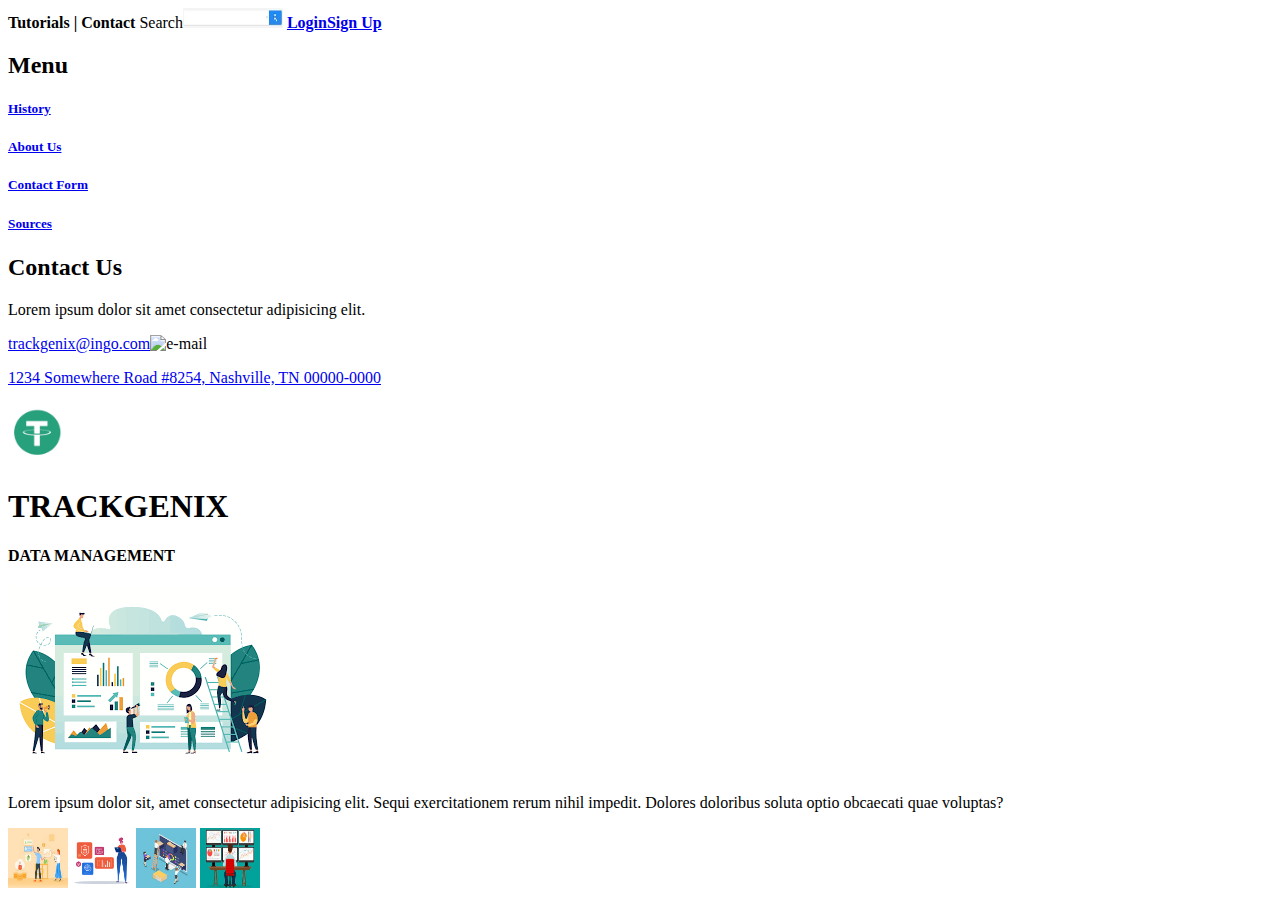
==== Semana-01/index.html @ 3d950c48 "four images" ====
<!DOCTYPE html>
<html>
    <head>
        <title>Trackgenix</title>
        <header>
                <a><strong>Tutorials |</strong></a><a><strong> Contact</strong></a>
                <a>Search</a><img src="images/search.jpg" width="100" height="20">
                <a href="Login"><strong>Login</strong></a><a href="Sign-up"><strong>Sign Up</strong></a>
        </header>
        <div id="Side-bar-menu">
            <h2>Menu</h2>
            <h5><a href="http//:google.com">History</a></h5> 
            <h5><a href="http//:google.com">About Us</a></h5>
            <h5><a href="http//:google.com">Contact Form</a></h5>
            <h5><a href="http//:google.com">Sources</a></h5>
            <h2>Contact Us</h2>
            <p>Lorem ipsum dolor sit amet consectetur adipisicing elit.</p>
            <p><a href="gmail.com">trackgenix@ingo.com</a><img src="images/mail.heic" alt="e-mail" width="100" height="20"></p>
            
            <p><a href="googlemaps.com">1234 Somewhere Road #8254, Nashville, TN 00000-0000</a></p>
        </div>
    </head>
    <body>
        <img src="images/logo.jpg" alt="Trackgenix-logo" width="60" height="60">
        <h1>TRACKGENIX</h1>
        <h4>DATA MANAGEMENT</h4>
        <div id="image-and-presentations">
            <img src="images/images3.png" alt="team-work">
            <p>Lorem ipsum dolor sit, amet consectetur adipisicing elit. Sequi exercitationem rerum nihil impedit. Dolores doloribus soluta optio obcaecati quae voluptas?</p>
            <img src="images/images1.jfif" alt="img1" height="60" width="60">
            <img src="images/images2.png" alt="img2" height="60" width="60">
            <img src="images/images4.jfif" alt="img3" height="60" width="60">
            <img src="images/images5.jfif" alt="img4" height="60" width="60">
        </div>
        
        


    
    </body>
</html>
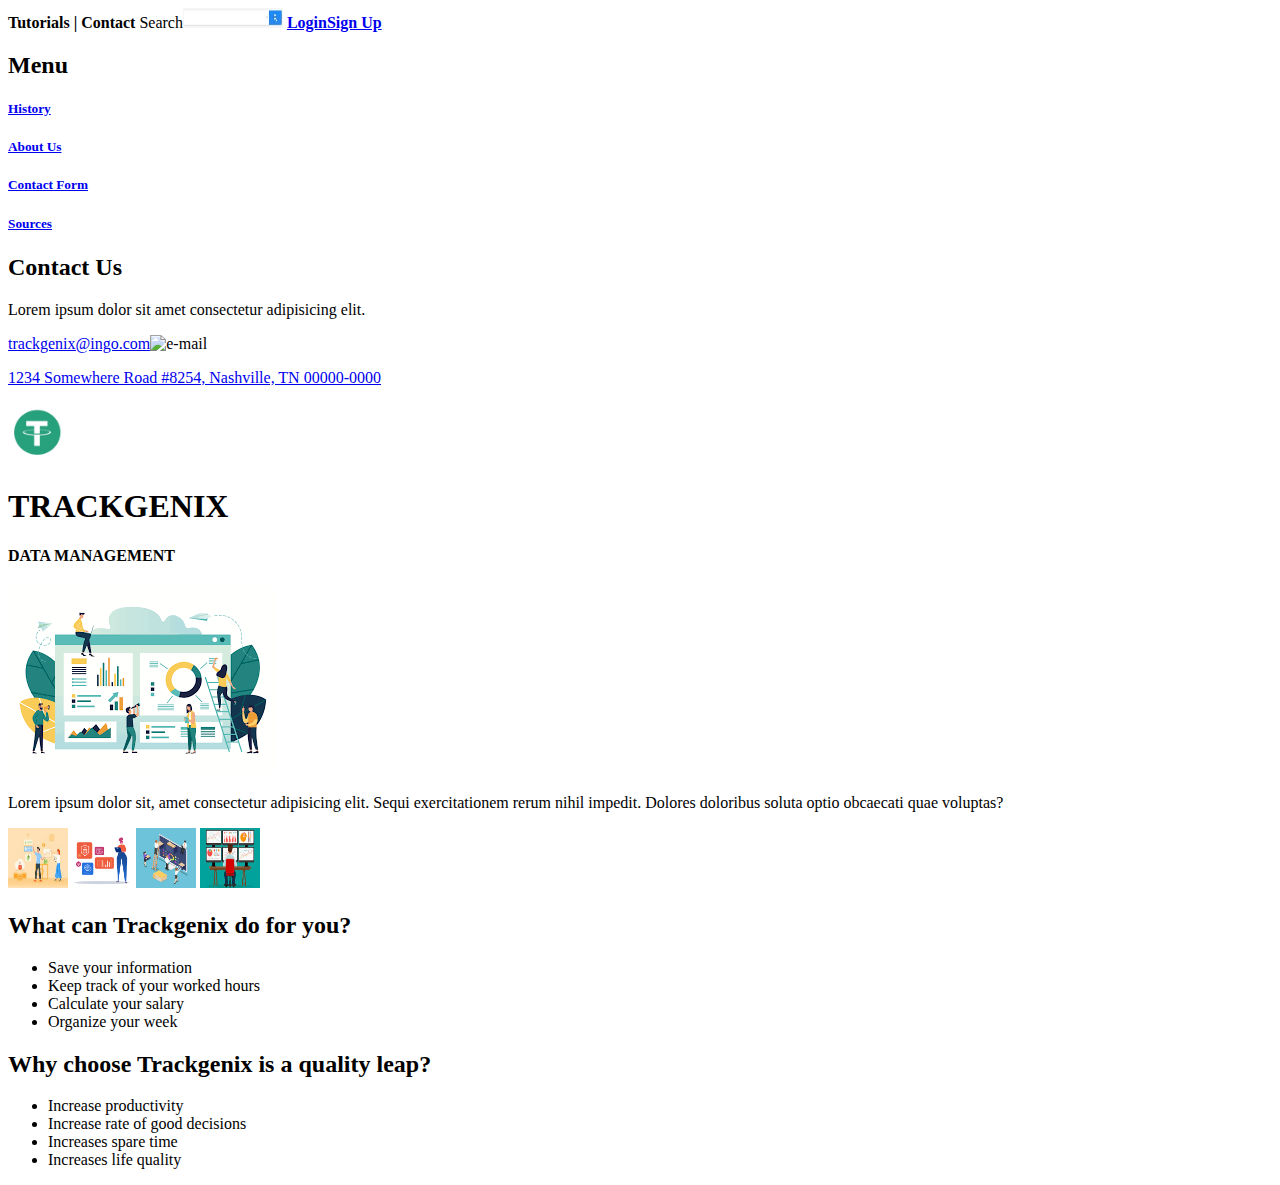
==== commit 82f3ee4c: "lists" ====
--- a/Semana-01/index.html
+++ b/Semana-01/index.html
@@ -32,6 +32,24 @@
             <img src="images/images4.jfif" alt="img3" height="60" width="60">
             <img src="images/images5.jfif" alt="img4" height="60" width="60">
         </div>
+        <div id="do-for-you">
+            <h2>What can Trackgenix do for you?</h2>
+            <ul>
+                <li>Save your information</li>
+                <li>Keep track of your worked hours</li>
+                <li>Calculate your salary</li>
+                <li>Organize your week</li>
+            </ul>
+        </div>
+        <div id="quality-leap">
+            <h2>Why choose Trackgenix is a <strong>quality</strong> leap?</h2>
+            <ul>
+                <li>Increase productivity</li>
+                <li>Increase rate of good decisions</li>
+                <li>Increases spare time</li>
+                <li>Increases life quality</li>
+            </ul>
+        </div>
         
         
 
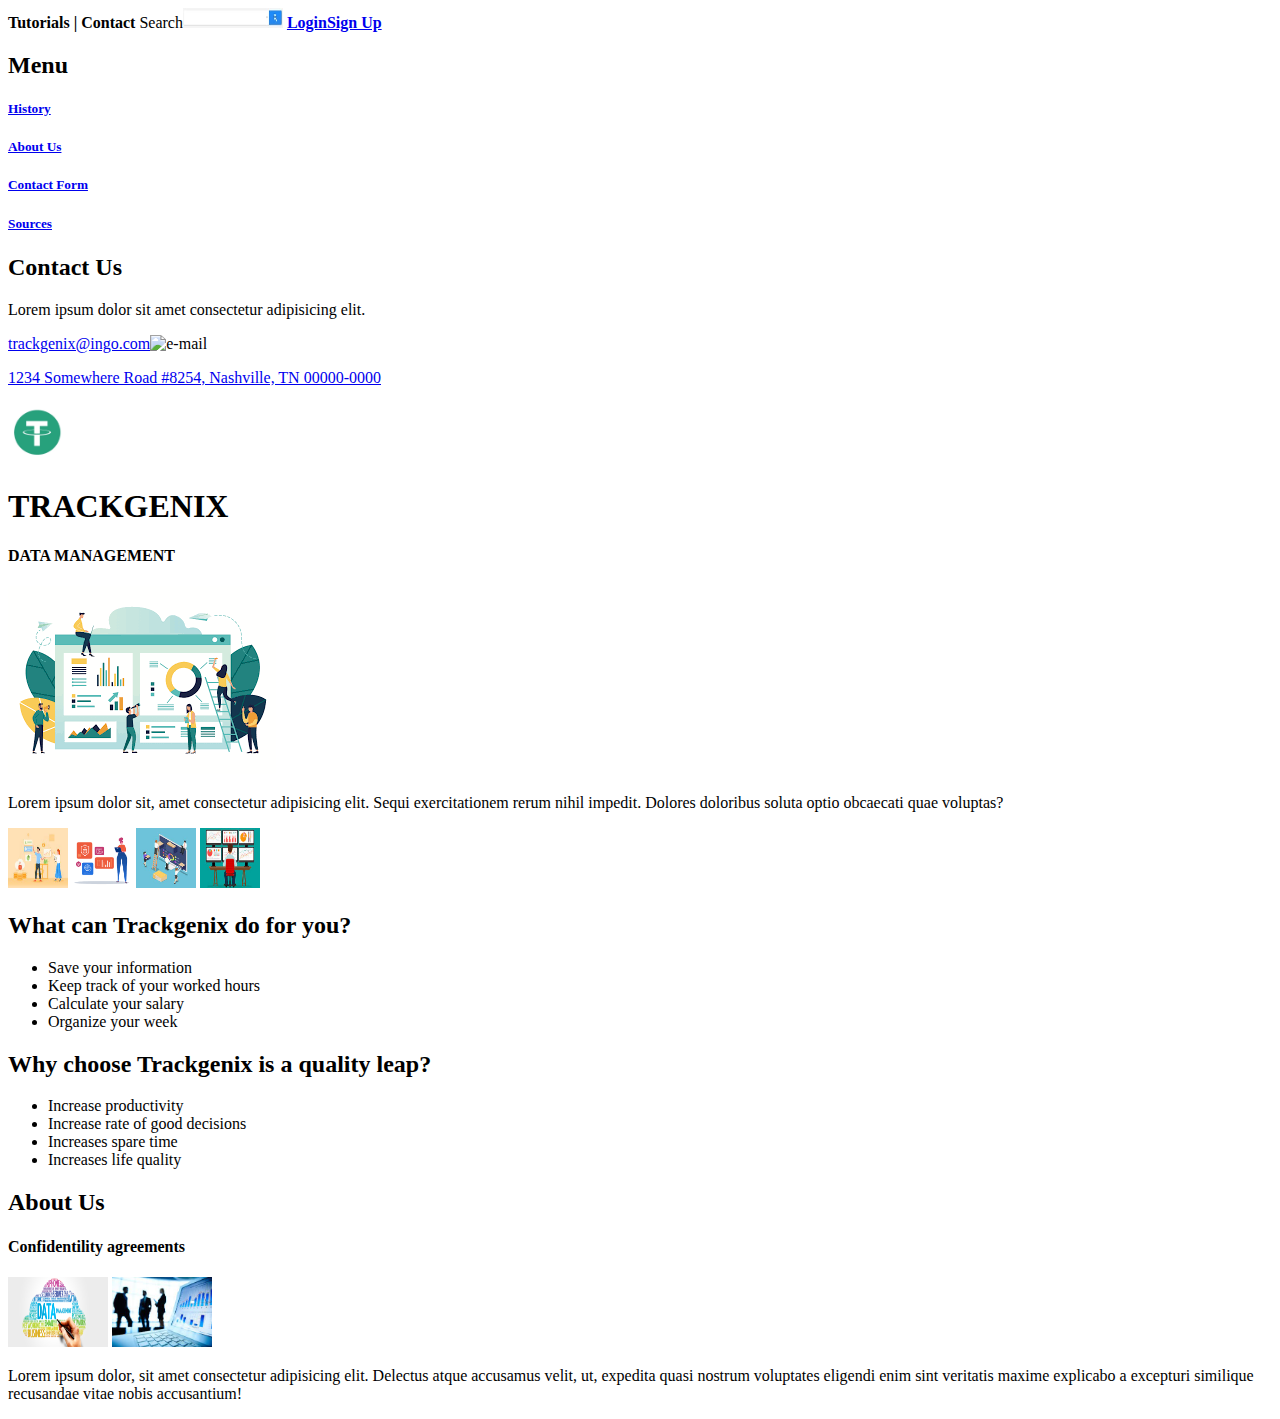
==== commit b9077620: "Readme" ====
--- a/Semana-01/index.html
+++ b/Semana-01/index.html
@@ -50,6 +50,13 @@
                 <li>Increases life quality</li>
             </ul>
         </div>
+        <div id="about-us">
+            <h2>About Us</h2>
+            <h4>Confidentility agreements</h4>
+            <img src="images/images6.png" alt="img6" width="100" height="70">
+            <img src="images/images7.jfif" alt="img7" width="100" height="70">
+            <p>Lorem ipsum dolor, sit amet consectetur adipisicing elit. Delectus atque accusamus velit, ut, expedita quasi nostrum voluptates eligendi enim sint veritatis maxime explicabo a excepturi similique recusandae vitae nobis accusantium!</p>
+        </div>
         
         
 
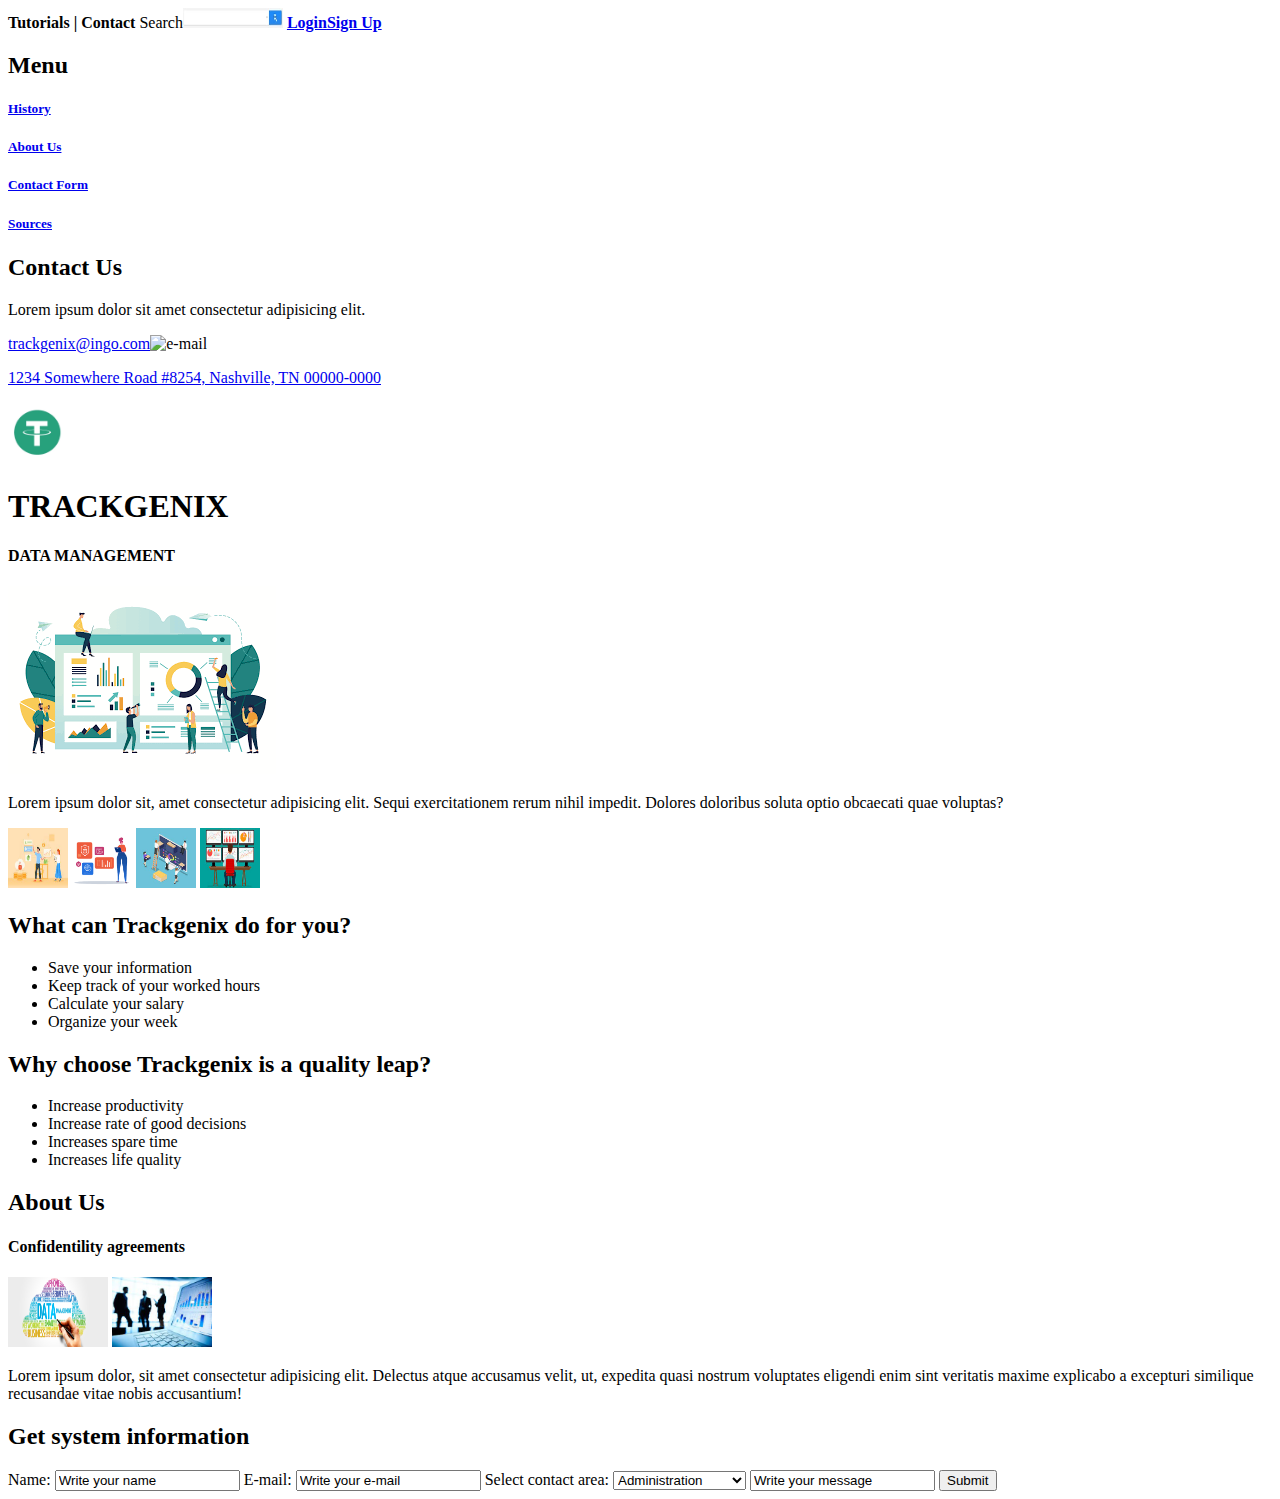
==== commit 06101244: "contact message" ====
--- a/Semana-01/index.html
+++ b/Semana-01/index.html
@@ -57,7 +57,23 @@
             <img src="images/images7.jfif" alt="img7" width="100" height="70">
             <p>Lorem ipsum dolor, sit amet consectetur adipisicing elit. Delectus atque accusamus velit, ut, expedita quasi nostrum voluptates eligendi enim sint veritatis maxime explicabo a excepturi similique recusandae vitae nobis accusantium!</p>
         </div>
-        
+        <div id="Contact">
+            <h2>Get system information</h2>
+            <form>
+                <label for="name">Name:</label>
+                <input type="text" id="name" value="Write your name">
+                <label for="email">E-mail:</label>
+                <input type="text" id="email" value="Write your e-mail">
+                <label for="area">Select contact area:</label>
+                <select id="area" name="Select area">
+                    <option value="Administration">Administration</option>
+                    <option value="Data">Data</option>
+                    <option value="Human-resources">Human Resources</option>
+                </select>
+                <input type="text" id="message" value="Write your message" height="300" width="600">
+                <input type="submit" value="Submit">
+            </form>
+        </div>
         
 
 
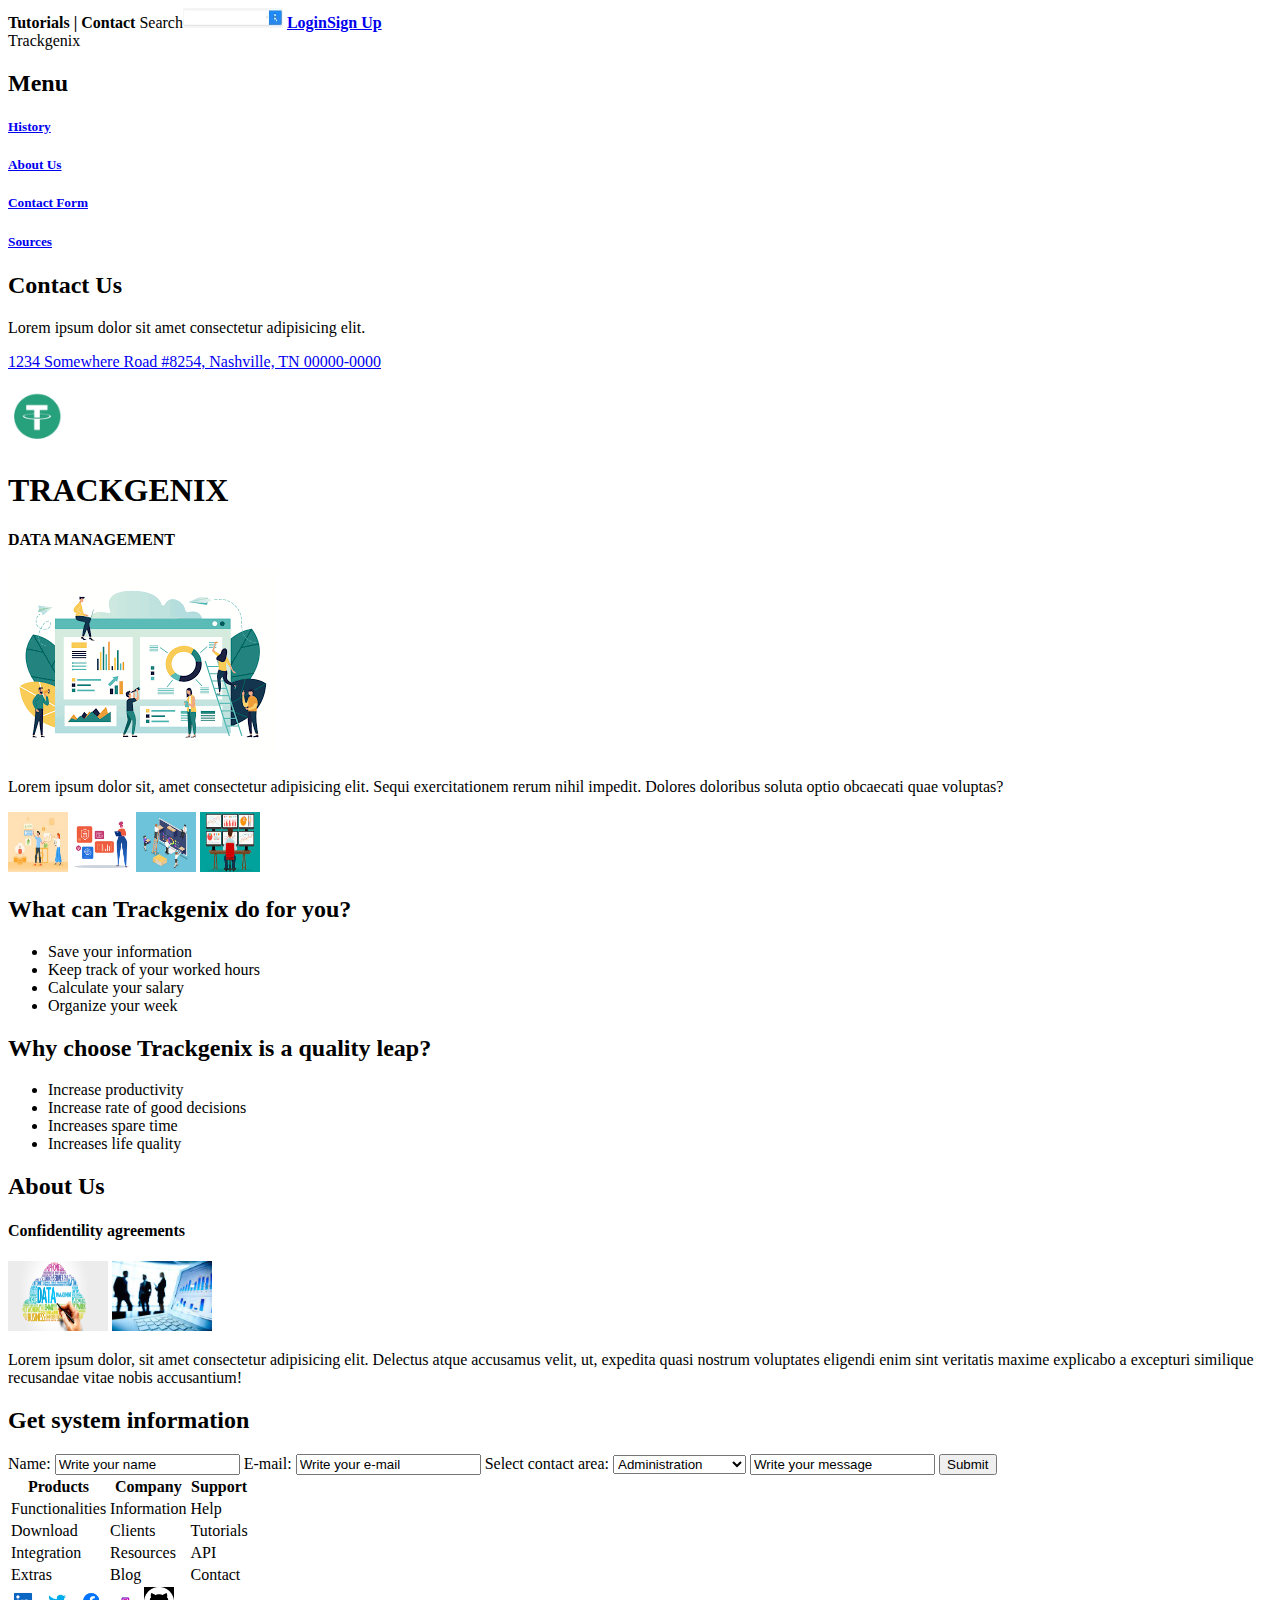
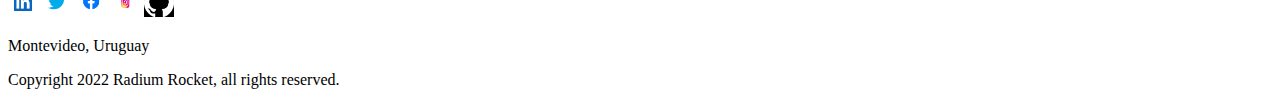
==== commit 369af3c8: "almost finished" ====
--- a/Semana-01/index.html
+++ b/Semana-01/index.html
@@ -1,12 +1,16 @@
 <!DOCTYPE html>
+
 <html>
+    <header>
+        <a><strong>Tutorials |</strong></a><a><strong> Contact</strong></a>
+        <a>Search</a><img src="images/search.jpg" width="100" height="20">
+        <a href="Login"><strong>Login</strong></a><a href="Sign-up"><strong>Sign Up</strong></a>
+    </header>
     <head>
+        <meta name="keywords" content="HTML">
+        <meta name="description" content="Trackgenix Landing Page"
         <title>Trackgenix</title>
-        <header>
-                <a><strong>Tutorials |</strong></a><a><strong> Contact</strong></a>
-                <a>Search</a><img src="images/search.jpg" width="100" height="20">
-                <a href="Login"><strong>Login</strong></a><a href="Sign-up"><strong>Sign Up</strong></a>
-        </header>
+        
         <div id="Side-bar-menu">
             <h2>Menu</h2>
             <h5><a href="http//:google.com">History</a></h5> 
@@ -15,7 +19,7 @@
             <h5><a href="http//:google.com">Sources</a></h5>
             <h2>Contact Us</h2>
             <p>Lorem ipsum dolor sit amet consectetur adipisicing elit.</p>
-            <p><a href="gmail.com">trackgenix@ingo.com</a><img src="images/mail.heic" alt="e-mail" width="100" height="20"></p>
+            <!--<p><a href="gmail.com">trackgenix@ingo.com</a><img src="images/mail.heic" alt="e-mail" width="100" height="20"></p>-->
             
             <p><a href="googlemaps.com">1234 Somewhere Road #8254, Nashville, TN 00000-0000</a></p>
         </div>
@@ -74,9 +78,41 @@
                 <input type="submit" value="Submit">
             </form>
         </div>
-        
-
-
-    
     </body>
+    <footer>
+        <table>
+            <tr>
+                <th>Products</th>
+                <th>Company</th>
+                <th>Support</th>
+            </tr>
+            <tr>
+                <td>Functionalities</td>
+                <td>Information</td>
+                <td>Help</td>
+            </tr>
+            <tr>
+                <td>Download</td>
+                <td>Clients</td>
+                <td>Tutorials</td>
+            </tr>
+            <tr>
+                <td>Integration</td>
+                <td>Resources</td>
+                <td>API</td>
+            </tr>
+            <tr>
+                <td>Extras</td>
+                <td>Blog</td>
+                <td>Contact</td>
+            </tr>
+        </table>
+        <img src="images/linkdin.png" height="30" width="30">
+        <img src="images//twitter.png" height="30" width="30">
+        <img src="images/facebook.png" height="30" width="30">
+        <img src="images/instagram.jfif" height="30" width="30">
+        <img src="images/github.png" height="30" width="30">
+        <p>Montevideo, Uruguay</p>
+        <p>Copyright 2022 Radium Rocket, all rights reserved.</p>
+    </footer>
 </html>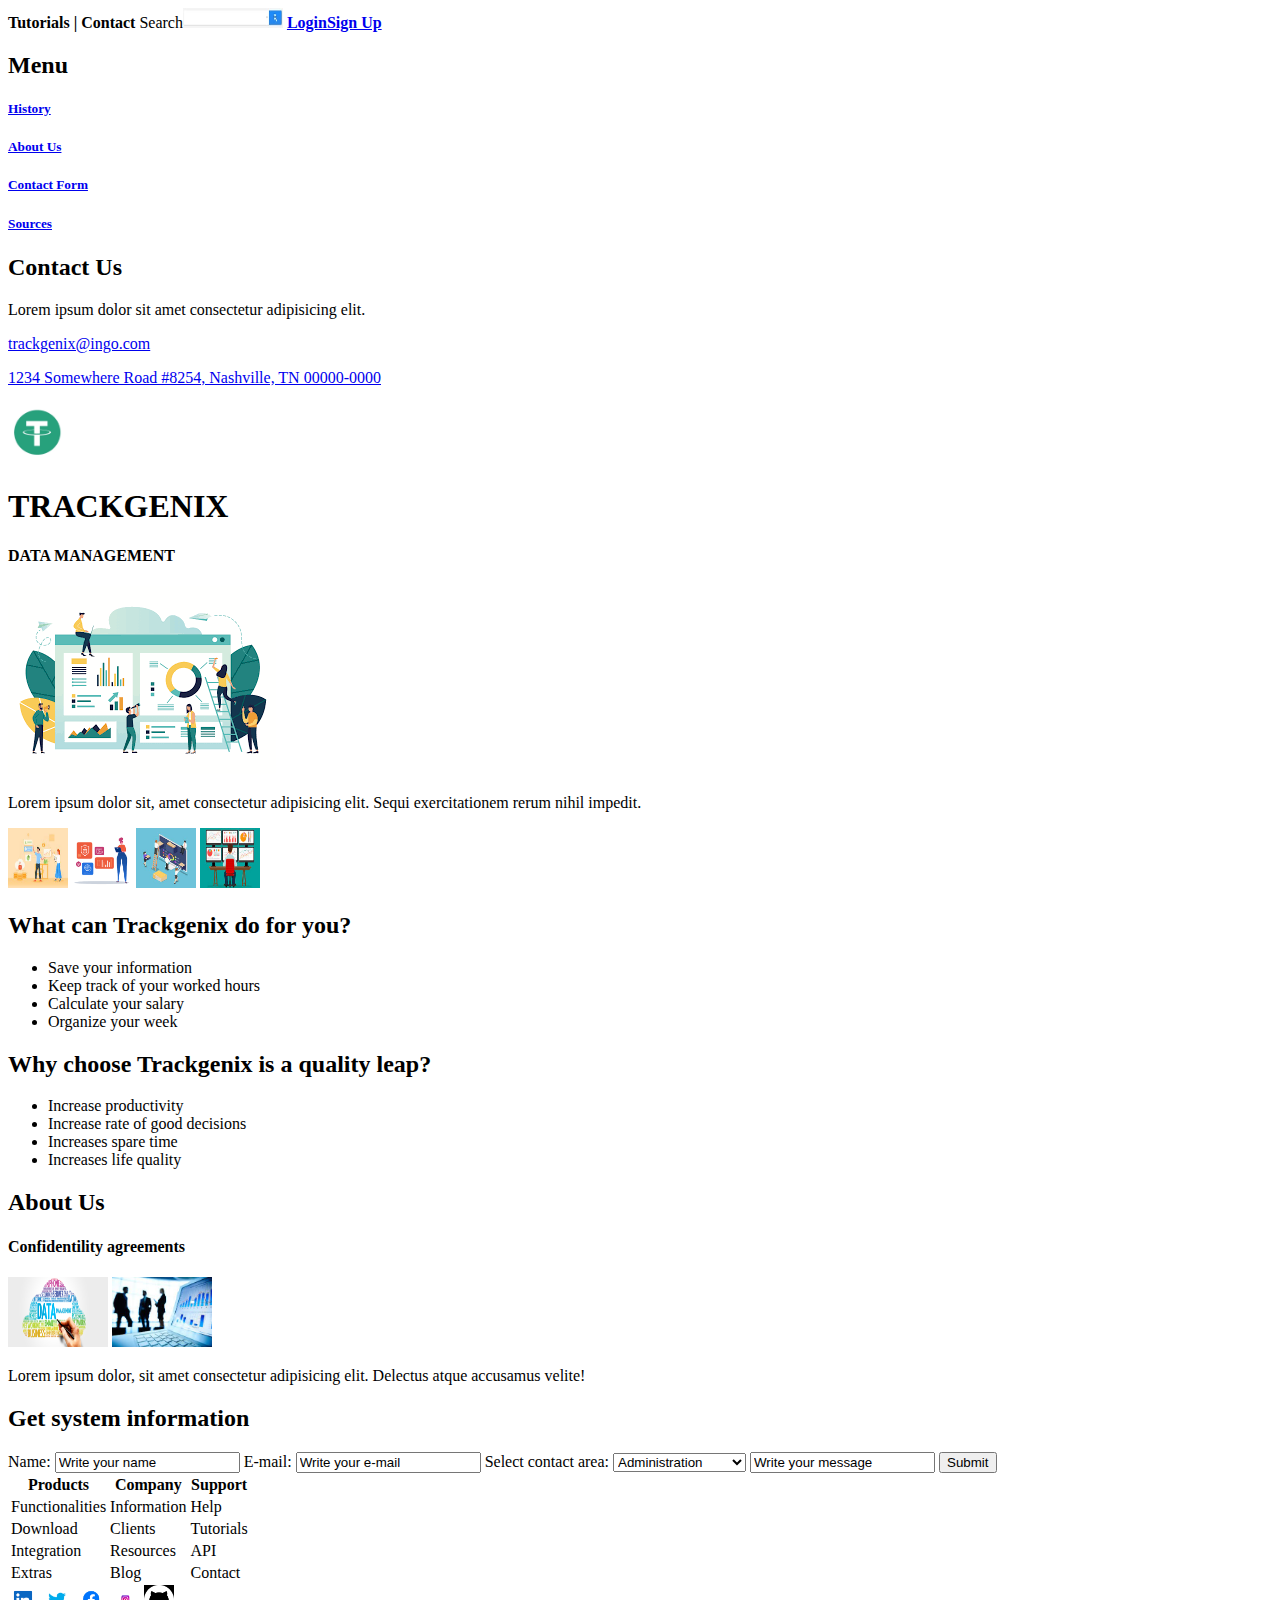
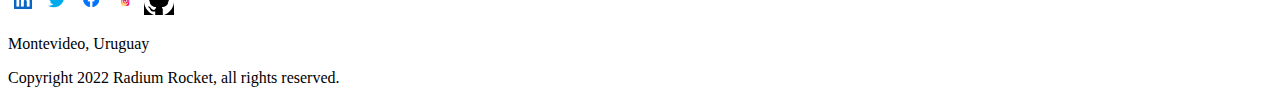
==== commit 80626a95: "Html order" ====
--- a/Semana-01/index.html
+++ b/Semana-01/index.html
@@ -1,16 +1,16 @@
 <!DOCTYPE html>
 
 <html>
+    <head>
+        <meta name="keywords" content="HTML">
+        <meta name="description" content="Trackgenix Landing Page">
+        <title>Trackgenix</title>
+       
+    </head>
     <header>
         <a><strong>Tutorials |</strong></a><a><strong> Contact</strong></a>
         <a>Search</a><img src="images/search.jpg" width="100" height="20">
         <a href="Login"><strong>Login</strong></a><a href="Sign-up"><strong>Sign Up</strong></a>
-    </header>
-    <head>
-        <meta name="keywords" content="HTML">
-        <meta name="description" content="Trackgenix Landing Page"
-        <title>Trackgenix</title>
-        
         <div id="Side-bar-menu">
             <h2>Menu</h2>
             <h5><a href="http//:google.com">History</a></h5> 
@@ -19,18 +19,18 @@
             <h5><a href="http//:google.com">Sources</a></h5>
             <h2>Contact Us</h2>
             <p>Lorem ipsum dolor sit amet consectetur adipisicing elit.</p>
-            <!--<p><a href="gmail.com">trackgenix@ingo.com</a><img src="images/mail.heic" alt="e-mail" width="100" height="20"></p>-->
-            
+            <p><a href="gmail.com">trackgenix@ingo.com</a>
+            <!--<img src="images/mail.heic" alt="e-mail" width="100" height="20"></p>-->
             <p><a href="googlemaps.com">1234 Somewhere Road #8254, Nashville, TN 00000-0000</a></p>
         </div>
-    </head>
+    </header>
     <body>
         <img src="images/logo.jpg" alt="Trackgenix-logo" width="60" height="60">
         <h1>TRACKGENIX</h1>
         <h4>DATA MANAGEMENT</h4>
         <div id="image-and-presentations">
             <img src="images/images3.png" alt="team-work">
-            <p>Lorem ipsum dolor sit, amet consectetur adipisicing elit. Sequi exercitationem rerum nihil impedit. Dolores doloribus soluta optio obcaecati quae voluptas?</p>
+            <p>Lorem ipsum dolor sit, amet consectetur adipisicing elit. Sequi exercitationem rerum nihil impedit.</p>
             <img src="images/images1.jfif" alt="img1" height="60" width="60">
             <img src="images/images2.png" alt="img2" height="60" width="60">
             <img src="images/images4.jfif" alt="img3" height="60" width="60">
@@ -59,7 +59,7 @@
             <h4>Confidentility agreements</h4>
             <img src="images/images6.png" alt="img6" width="100" height="70">
             <img src="images/images7.jfif" alt="img7" width="100" height="70">
-            <p>Lorem ipsum dolor, sit amet consectetur adipisicing elit. Delectus atque accusamus velit, ut, expedita quasi nostrum voluptates eligendi enim sint veritatis maxime explicabo a excepturi similique recusandae vitae nobis accusantium!</p>
+            <p>Lorem ipsum dolor, sit amet consectetur adipisicing elit. Delectus atque accusamus velite!</p>
         </div>
         <div id="Contact">
             <h2>Get system information</h2>
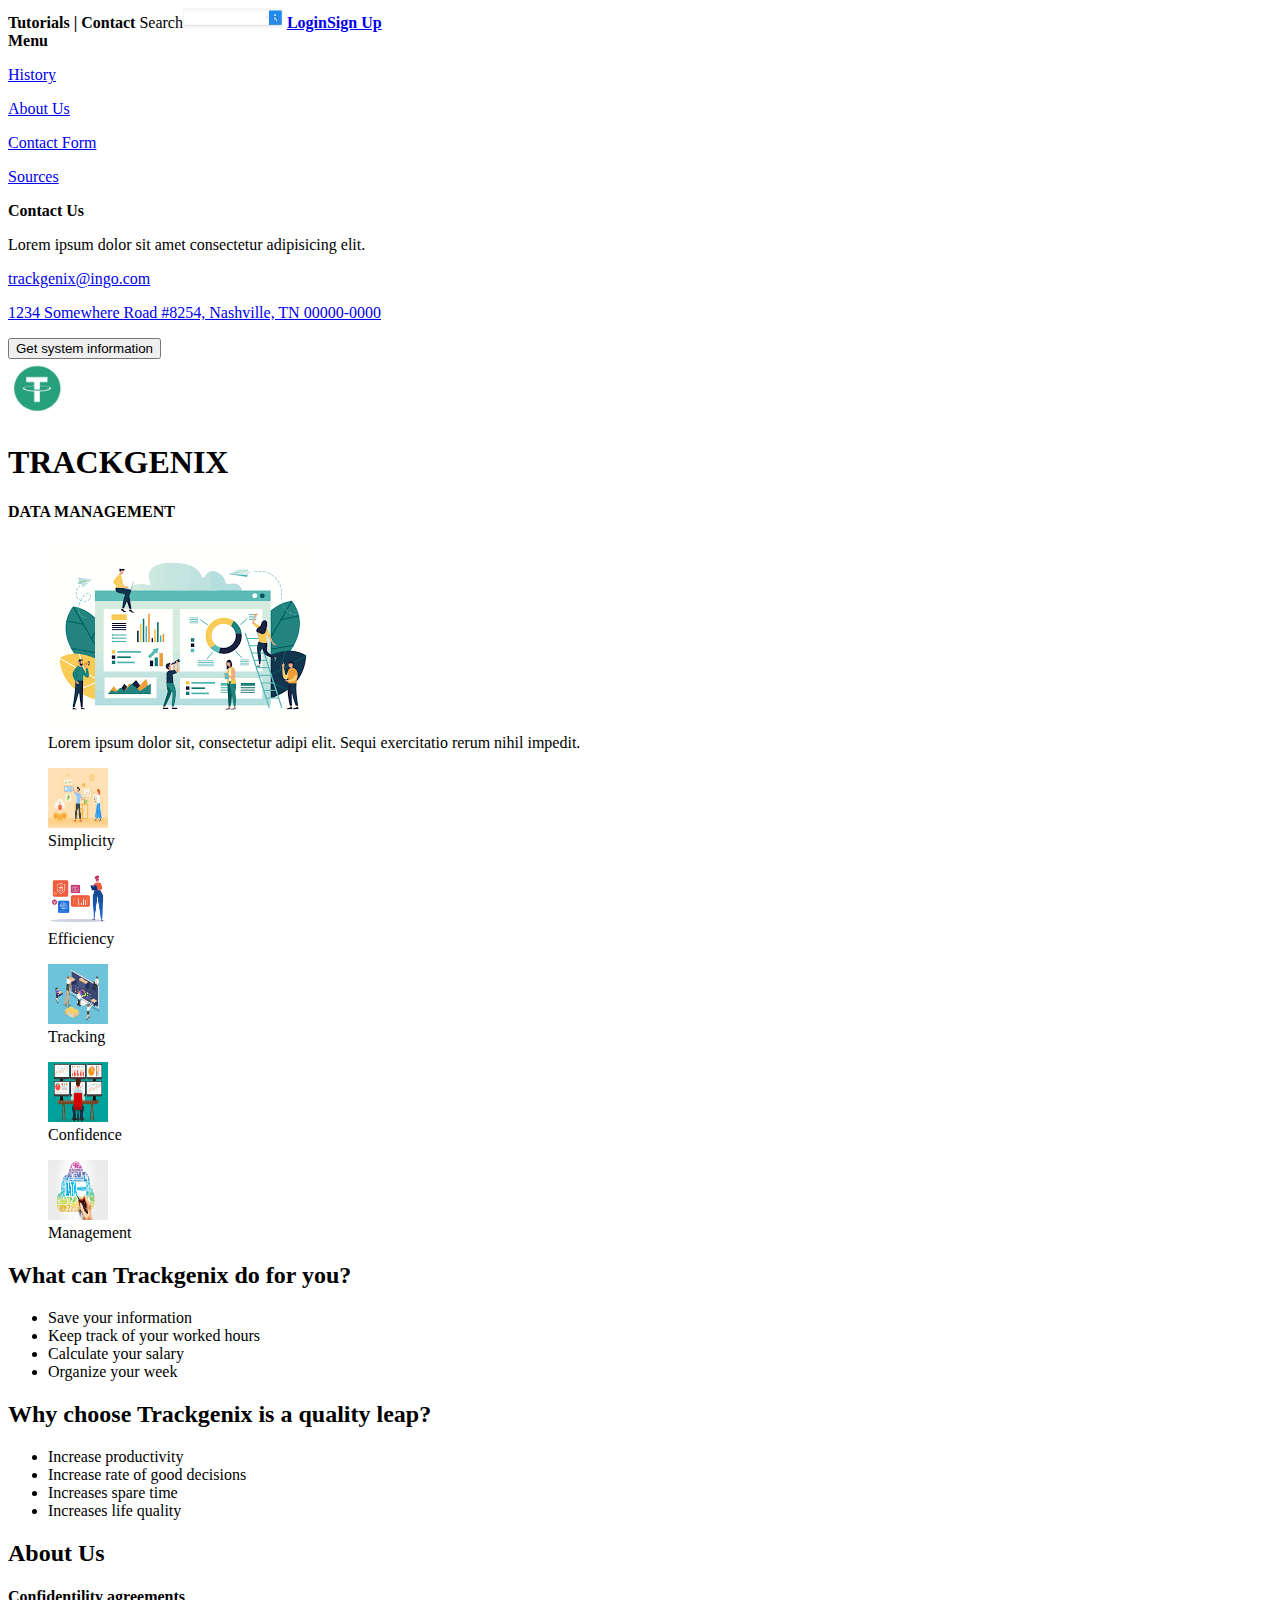
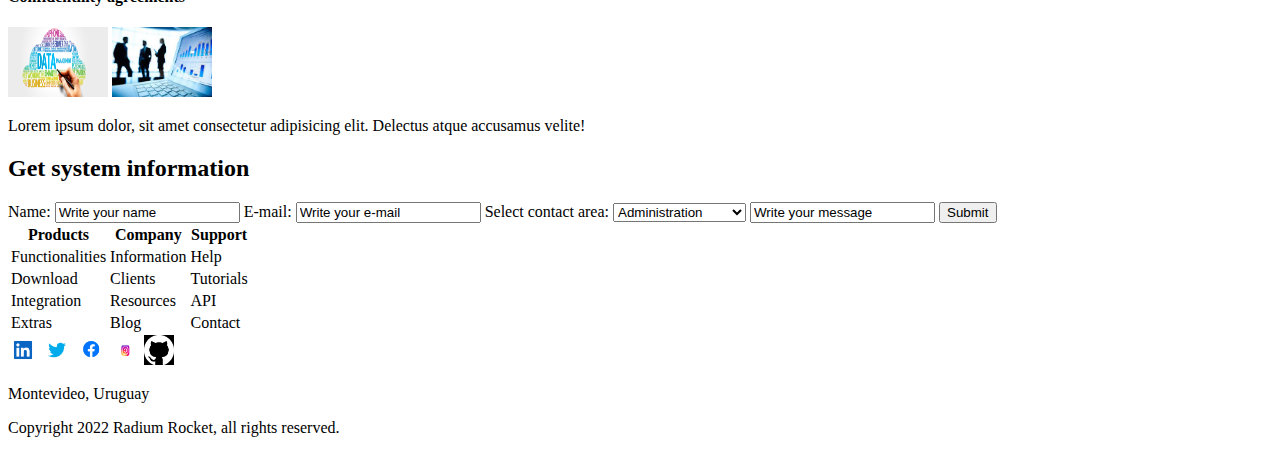
==== commit 15996fcc: "corrections" ====
--- a/Semana-01/index.html
+++ b/Semana-01/index.html
@@ -5,36 +5,57 @@
         <meta name="keywords" content="HTML">
         <meta name="description" content="Trackgenix Landing Page">
         <title>Trackgenix</title>
-       
     </head>
     <header>
         <a><strong>Tutorials |</strong></a><a><strong> Contact</strong></a>
         <a>Search</a><img src="images/search.jpg" width="100" height="20">
         <a href="Login"><strong>Login</strong></a><a href="Sign-up"><strong>Sign Up</strong></a>
-        <div id="Side-bar-menu">
-            <h2>Menu</h2>
-            <h5><a href="http//:google.com">History</a></h5> 
-            <h5><a href="http//:google.com">About Us</a></h5>
-            <h5><a href="http//:google.com">Contact Form</a></h5>
-            <h5><a href="http//:google.com">Sources</a></h5>
-            <h2>Contact Us</h2>
-            <p>Lorem ipsum dolor sit amet consectetur adipisicing elit.</p>
-            <p><a href="gmail.com">trackgenix@ingo.com</a>
-            <!--<img src="images/mail.heic" alt="e-mail" width="100" height="20"></p>-->
-            <p><a href="googlemaps.com">1234 Somewhere Road #8254, Nashville, TN 00000-0000</a></p>
-        </div>
     </header>
+    <div id="Side-bar-menu">
+        <label><strong>Menu</strong></label>
+        <p><a href="http//:google.com">History</a></p> 
+        <p><a href="http//:google.com">About Us</a></p>
+        <p><a href="http//:google.com">Contact Form</a></p>
+        <p><a href="http//:google.com">Sources</a></p>
+        <p><strong>Contact Us</strong></p>
+        <p>Lorem ipsum dolor sit amet consectetur adipisicing elit.</p>
+        <p><a href="gmail.com">trackgenix@ingo.com</a>
+        <!--<img src="images/mail.heic" alt="e-mail" width="100" height="20"></p>-->
+        <p><a href="googlemaps.com">1234 Somewhere Road #8254, Nashville, TN 00000-0000</a></p>
+        <input type="submit" value="Get system information">
+    </div>
     <body>
         <img src="images/logo.jpg" alt="Trackgenix-logo" width="60" height="60">
         <h1>TRACKGENIX</h1>
         <h4>DATA MANAGEMENT</h4>
         <div id="image-and-presentations">
-            <img src="images/images3.png" alt="team-work">
-            <p>Lorem ipsum dolor sit, amet consectetur adipisicing elit. Sequi exercitationem rerum nihil impedit.</p>
-            <img src="images/images1.jfif" alt="img1" height="60" width="60">
-            <img src="images/images2.png" alt="img2" height="60" width="60">
-            <img src="images/images4.jfif" alt="img3" height="60" width="60">
-            <img src="images/images5.jfif" alt="img4" height="60" width="60">
+            <figure>
+                <img src="images/images3.png" alt="team-work">
+                <figcaption>Lorem ipsum dolor sit, consectetur adipi elit. Sequi exercitatio rerum nihil impedit.</figcaption>
+            </figure>
+            
+            <figure>
+                <img src="images/images1.jfif" alt="img1" height="60" width="60">
+                <figcaption>Simplicity</figcaption>
+            </figure>
+            <figure>
+                <img src="images/images2.png" alt="img2" height="60" width="60">
+                <figcaption>Efficiency</figcaption>
+            </figure>
+            <figure>
+                <img src="images/images4.jfif" alt="img3" height="60" width="60">
+                <figcaption>Tracking</figcaption>
+            </figure>
+            <figure>
+                <img src="images/images5.jfif" alt="img4" height="60" width="60">
+                <figcaption>Confidence</figcaption>
+            </figure>
+            <figure>
+                <img src="images/images6.png" alt="img5" height="60" width="60">
+                <figcaption>Management</figcaption>
+            </figure>
+            
+            
         </div>
         <div id="do-for-you">
             <h2>What can Trackgenix do for you?</h2>
@@ -78,8 +99,6 @@
                 <input type="submit" value="Submit">
             </form>
         </div>
-    </body>
-    <footer>
         <table>
             <tr>
                 <th>Products</th>
@@ -107,6 +126,8 @@
                 <td>Contact</td>
             </tr>
         </table>
+    </body>
+    <footer>
         <img src="images/linkdin.png" height="30" width="30">
         <img src="images//twitter.png" height="30" width="30">
         <img src="images/facebook.png" height="30" width="30">
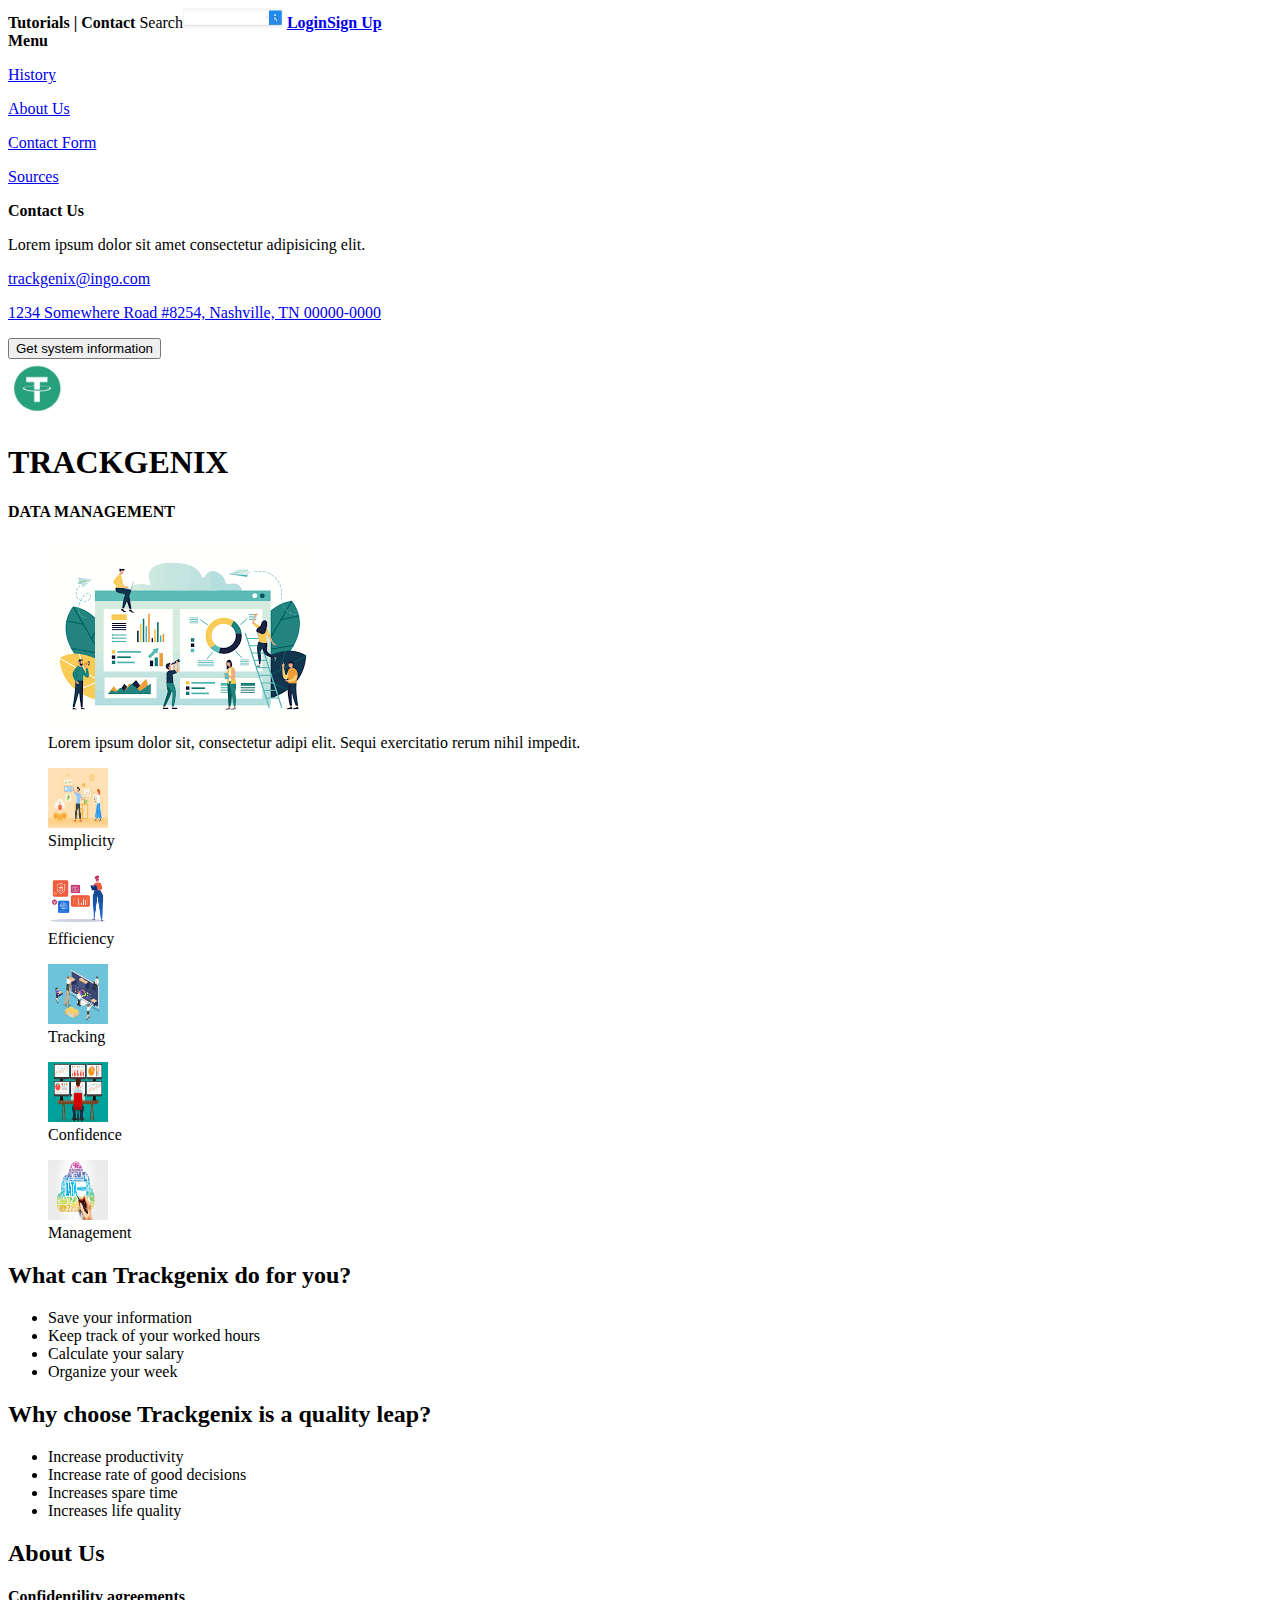
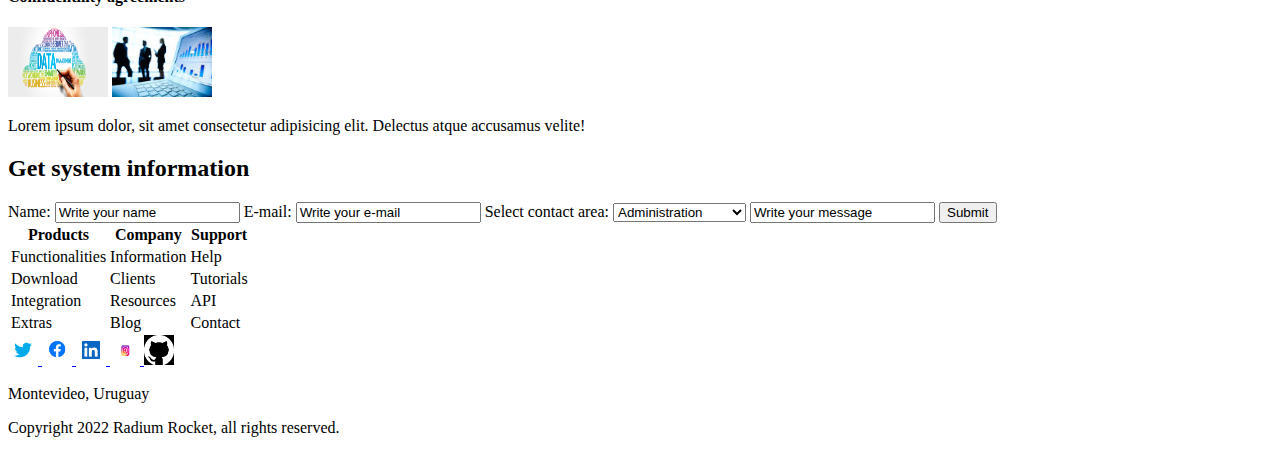
==== commit 83ed540f: "Finished, last corrections done." ====
--- a/Semana-01/index.html
+++ b/Semana-01/index.html
@@ -1,139 +1,142 @@
 <!DOCTYPE html>
-
 <html>
     <head>
+        <meta charset="UTF-8">
         <meta name="keywords" content="HTML">
         <meta name="description" content="Trackgenix Landing Page">
         <title>Trackgenix</title>
     </head>
-    <header>
-        <a><strong>Tutorials |</strong></a><a><strong> Contact</strong></a>
-        <a>Search</a><img src="images/search.jpg" width="100" height="20">
-        <a href="Login"><strong>Login</strong></a><a href="Sign-up"><strong>Sign Up</strong></a>
-    </header>
-    <div id="Side-bar-menu">
-        <label><strong>Menu</strong></label>
-        <p><a href="http//:google.com">History</a></p> 
-        <p><a href="http//:google.com">About Us</a></p>
-        <p><a href="http//:google.com">Contact Form</a></p>
-        <p><a href="http//:google.com">Sources</a></p>
-        <p><strong>Contact Us</strong></p>
-        <p>Lorem ipsum dolor sit amet consectetur adipisicing elit.</p>
-        <p><a href="gmail.com">trackgenix@ingo.com</a>
-        <!--<img src="images/mail.heic" alt="e-mail" width="100" height="20"></p>-->
-        <p><a href="googlemaps.com">1234 Somewhere Road #8254, Nashville, TN 00000-0000</a></p>
-        <input type="submit" value="Get system information">
-    </div>
     <body>
-        <img src="images/logo.jpg" alt="Trackgenix-logo" width="60" height="60">
-        <h1>TRACKGENIX</h1>
-        <h4>DATA MANAGEMENT</h4>
-        <div id="image-and-presentations">
-            <figure>
-                <img src="images/images3.png" alt="team-work">
-                <figcaption>Lorem ipsum dolor sit, consectetur adipi elit. Sequi exercitatio rerum nihil impedit.</figcaption>
-            </figure>
-            
-            <figure>
-                <img src="images/images1.jfif" alt="img1" height="60" width="60">
-                <figcaption>Simplicity</figcaption>
-            </figure>
-            <figure>
-                <img src="images/images2.png" alt="img2" height="60" width="60">
-                <figcaption>Efficiency</figcaption>
-            </figure>
-            <figure>
-                <img src="images/images4.jfif" alt="img3" height="60" width="60">
-                <figcaption>Tracking</figcaption>
-            </figure>
-            <figure>
-                <img src="images/images5.jfif" alt="img4" height="60" width="60">
-                <figcaption>Confidence</figcaption>
-            </figure>
-            <figure>
-                <img src="images/images6.png" alt="img5" height="60" width="60">
-                <figcaption>Management</figcaption>
-            </figure>
-            
-            
+        <header>
+            <a><strong>Tutorials |</strong></a><a><strong> Contact</strong></a>
+            <a>Search</a><img src="images/search.jpg" width="100" height="20">
+            <a href="Login"><strong>Login</strong></a><a href="Sign-up"><strong>Sign Up</strong></a>
+        </header>
+        <div id="Side-bar-menu">
+            <label><strong>Menu</strong></label>
+            <p><a href="http//:google.com">History</a></p> 
+            <p><a href="http//:google.com">About Us</a></p>
+            <p><a href="http//:google.com">Contact Form</a></p>
+            <p><a href="http//:google.com">Sources</a></p>
+            <p><strong>Contact Us</strong></p>
+            <p>Lorem ipsum dolor sit amet consectetur adipisicing elit.</p>
+            <p><a href="gmail.com">trackgenix@ingo.com</a>
+            <!--<img src="images/mail.heic" alt="e-mail" width="100" height="20"></p>-->
+            <p><a href="googlemaps.com">1234 Somewhere Road #8254, Nashville, TN 00000-0000</a></p>
+            <input type="submit" value="Get system information">
         </div>
-        <div id="do-for-you">
-            <h2>What can Trackgenix do for you?</h2>
-            <ul>
-                <li>Save your information</li>
-                <li>Keep track of your worked hours</li>
-                <li>Calculate your salary</li>
-                <li>Organize your week</li>
-            </ul>
-        </div>
-        <div id="quality-leap">
-            <h2>Why choose Trackgenix is a <strong>quality</strong> leap?</h2>
-            <ul>
-                <li>Increase productivity</li>
-                <li>Increase rate of good decisions</li>
-                <li>Increases spare time</li>
-                <li>Increases life quality</li>
-            </ul>
-        </div>
-        <div id="about-us">
-            <h2>About Us</h2>
-            <h4>Confidentility agreements</h4>
-            <img src="images/images6.png" alt="img6" width="100" height="70">
-            <img src="images/images7.jfif" alt="img7" width="100" height="70">
-            <p>Lorem ipsum dolor, sit amet consectetur adipisicing elit. Delectus atque accusamus velite!</p>
-        </div>
-        <div id="Contact">
-            <h2>Get system information</h2>
-            <form>
-                <label for="name">Name:</label>
-                <input type="text" id="name" value="Write your name">
-                <label for="email">E-mail:</label>
-                <input type="text" id="email" value="Write your e-mail">
-                <label for="area">Select contact area:</label>
-                <select id="area" name="Select area">
-                    <option value="Administration">Administration</option>
-                    <option value="Data">Data</option>
-                    <option value="Human-resources">Human Resources</option>
-                </select>
-                <input type="text" id="message" value="Write your message" height="300" width="600">
-                <input type="submit" value="Submit">
-            </form>
-        </div>
-        <table>
-            <tr>
-                <th>Products</th>
-                <th>Company</th>
-                <th>Support</th>
-            </tr>
-            <tr>
-                <td>Functionalities</td>
-                <td>Information</td>
-                <td>Help</td>
-            </tr>
-            <tr>
-                <td>Download</td>
-                <td>Clients</td>
-                <td>Tutorials</td>
-            </tr>
-            <tr>
-                <td>Integration</td>
-                <td>Resources</td>
-                <td>API</td>
-            </tr>
-            <tr>
-                <td>Extras</td>
-                <td>Blog</td>
-                <td>Contact</td>
-            </tr>
-        </table>
-    </body>
-    <footer>
-        <img src="images/linkdin.png" height="30" width="30">
-        <img src="images//twitter.png" height="30" width="30">
-        <img src="images/facebook.png" height="30" width="30">
-        <img src="images/instagram.jfif" height="30" width="30">
-        <img src="images/github.png" height="30" width="30">
-        <p>Montevideo, Uruguay</p>
-        <p>Copyright 2022 Radium Rocket, all rights reserved.</p>
-    </footer>
+        <main>
+            <div id="presentation">
+                <img src="images/logo.jpg" alt="Trackgenix-logo" width="60" height="60">
+                <h1>TRACKGENIX</h1>
+                <h4>DATA MANAGEMENT</h4>
+                <figure>
+                    <img src="images/images3.png" alt="team-work">
+                    <figcaption>Lorem ipsum dolor sit, consectetur adipi elit. Sequi exercitatio rerum nihil impedit.</figcaption>
+                </figure>
+                <figure>
+                    <img src="images/images1.jfif" alt="img1" height="60" width="60">
+                    <figcaption>Simplicity</figcaption>
+                </figure>
+                <figure>
+                    <img src="images/images2.png" alt="img2" height="60" width="60">
+                    <figcaption>Efficiency</figcaption>
+                </figure>
+                <figure>
+                    <img src="images/images4.jfif" alt="img3" height="60" width="60">
+                    <figcaption>Tracking</figcaption>
+                </figure>
+                <figure>
+                    <img src="images/images5.jfif" alt="img4" height="60" width="60">
+                    <figcaption>Confidence</figcaption>
+                </figure>
+                <figure>
+                    <img src="images/images6.png" alt="img5" height="60" width="60">
+                    <figcaption>Management</figcaption>
+                </figure>
+                <h2>What can Trackgenix do for you?</h2>
+                <ul>
+                    <li>Save your information</li>
+                    <li>Keep track of your worked hours</li>
+                    <li>Calculate your salary</li>
+                    <li>Organize your week</li>
+                </ul>
+                <h2>Why choose Trackgenix is a <strong>quality</strong> leap?</h2>
+                <ul>
+                    <li>Increase productivity</li>
+                    <li>Increase rate of good decisions</li>
+                    <li>Increases spare time</li>
+                    <li>Increases life quality</li>
+                </ul>
+                <h2>About Us</h2>
+                <h4>Confidentility agreements</h4>
+                <img src="images/images6.png" alt="img6" width="100" height="70">
+                <img src="images/images7.jfif" alt="img7" width="100" height="70">
+                <p>Lorem ipsum dolor, sit amet consectetur adipisicing elit. Delectus atque accusamus velite!</p>
+            </div>
+            <div id="Contact">
+                <h2>Get system information</h2>
+                <form>
+                    <label for="name">Name:</label>
+                    <input type="text" id="name" value="Write your name">
+                    <label for="email">E-mail:</label>
+                    <input type="text" id="email" value="Write your e-mail">
+                    <label for="area">Select contact area:</label>
+                    <select id="area" name="Select area">
+                        <option value="Administration">Administration</option>
+                        <option value="Data">Data</option>
+                        <option value="Human-resources">Human Resources</option>
+                    </select>
+                    <input type="text" id="message" value="Write your message" height="300" width="600">
+                    <input type="submit" value="Submit">
+                </form>
+            </div>
+            <table>
+                <tr>
+                    <th>Products</th>
+                    <th>Company</th>
+                    <th>Support</th>
+                </tr>
+                <tr>
+                    <td>Functionalities</td>
+                    <td>Information</td>
+                    <td>Help</td>
+                </tr>
+                <tr>
+                    <td>Download</td>
+                    <td>Clients</td>
+                    <td>Tutorials</td>
+                </tr>
+                <tr>
+                    <td>Integration</td>
+                    <td>Resources</td>
+                    <td>API</td>
+                </tr>
+                <tr>
+                    <td>Extras</td>
+                    <td>Blog</td>
+                    <td>Contact</td>
+                </tr>
+            </table>
+        </main>
+        <footer>
+            <a href="https://twitter.com/login">
+                <img src="images//twitter.png" height="30" width="30">    
+            </a>
+            <a href="https://facebook.com">
+                <img src="images/facebook.png" height="30" width="30">
+            </a>
+            <a href="https://linkdin.com">
+                <img src="images/linkdin.png" height="30" width="30">
+            </a>
+            <a href="https://instagram.com">
+                <img src="images/instagram.jfif" height="30" width="30">
+            </a>
+            <a href="https://github.com">
+                <img src="images/github.png" height="30" width="30">
+            </a>
+            <p>Montevideo, Uruguay</p>
+            <p>Copyright 2022 Radium Rocket, all rights reserved.</p>
+        </footer>
+    </body> 
 </html>